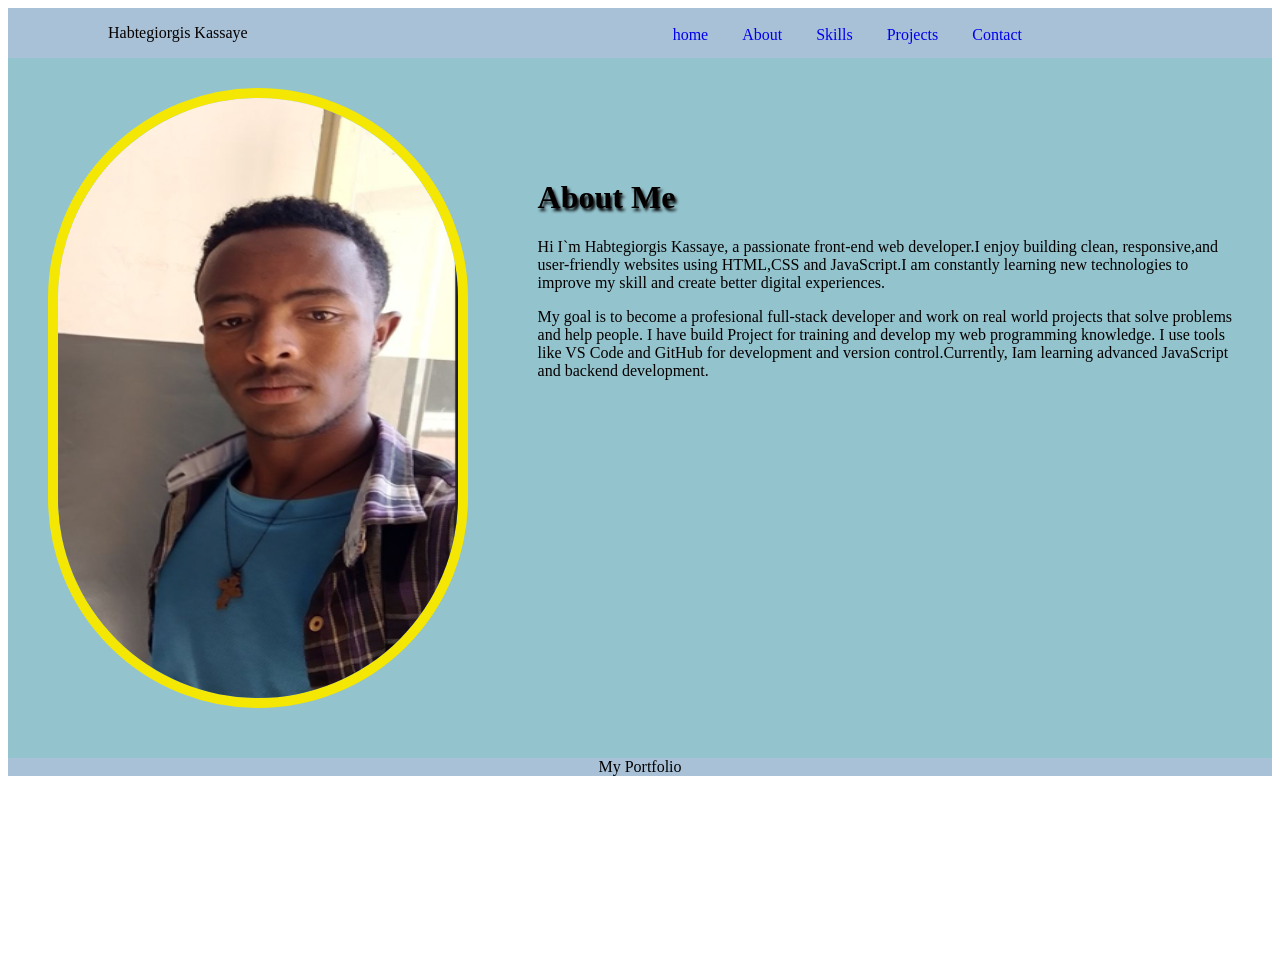
==== about.html @ cf7696b7 "Add files via upload" ====
<!DOCTYPE html>
<html lang="en">
<head>
    <meta charset="UTF-8">
    <meta name="viewport" content="width=device-width, initial-scale=1.0">
    <title>About</title>
    <link rel="stylesheet" href="style.css">
    <link rel="stylesheet" href="allstyle.css">
</head>
<body>
    <div class="head">
            <p>Habtegiorgis Kassaye</p>
            <div class="links">
            <a href="index.html">home</a>
            <a href="about.html">About</a>
             <a href="skill.html">Skills</a>
             <a href="project.html">Projects</a>
            <a href="contacl.html">Contact</a>
        </div>
    </div>
    <div class="mainbody">
        <div class="container">
            <div class="sec1" style="width: 40%; margin-top: 10px; margin-left: 20px;">
                <img src="image/habte5.png" alt="my photo" id="myphoto">
            </div>
            <div class="sec2" style="width: 60%; padding-right: 30px;">
                <h1 style="text-shadow: 2px 3px 3px rgb(0, 0, 2);">About Me</h1>
                <p>Hi I`m Habtegiorgis Kassaye, a passionate front-end web developer.I enjoy building clean, responsive,and <br> user-friendly websites using HTML,CSS and JavaScript.I am constantly learning new technologies to improve  my skill and create better digital experiences.</p>
                <p>My goal is to become a profesional full-stack developer and work on real world projects that solve problems and help people. I have build Project for training and develop my web programming knowledge. I use tools like VS Code and GitHub for development and version control.Currently, Iam learning advanced JavaScript and backend development.</p>
            </div>
        </div>
    </div>
    <div class="footer">My Portfolio</div>
</body>
</html>
---- style.css ----
.head{
    background-color: rgb(168, 193, 215);
    text-align: center;
    display: flex;
    justify-content: space-between;
}
.head p{
    margin-left: 100px;
}
.links{
    margin-top: 18px;
   margin-right: 250px;
}
.links a{
    margin-left: 30px;
    text-decoration: none;
}
.mainbody{
    height: 700px;
    background-color: rgb(147, 195, 205);
}
.footer{
    background-color: rgb(168, 193, 215);
    text-align: center;
}
.container{
    display: flex;
    height: 100vh;
}
.sec1{
    margin-top: 100px;
    width: 50%;
    padding: 20px;
}
.sec2{
    margin-top: 100px;
    width: 50%; 
    padding: 0px;
}
.sec2 img{
    border: 3px solid rgb(13, 84, 236);
    border-radius: 50%;
    height: 400px;
    width: 400px;
}
.sec1 h4, h1, h2, p{
    color: rgb(5, 0, 0);
}
---- allstyle.css ----
#myphoto{
    height: 600px;
    width: 400px;
    border-radius: 1500px;
    border-style: double;
    border: 10px solid rgb(243, 231, 3);
}
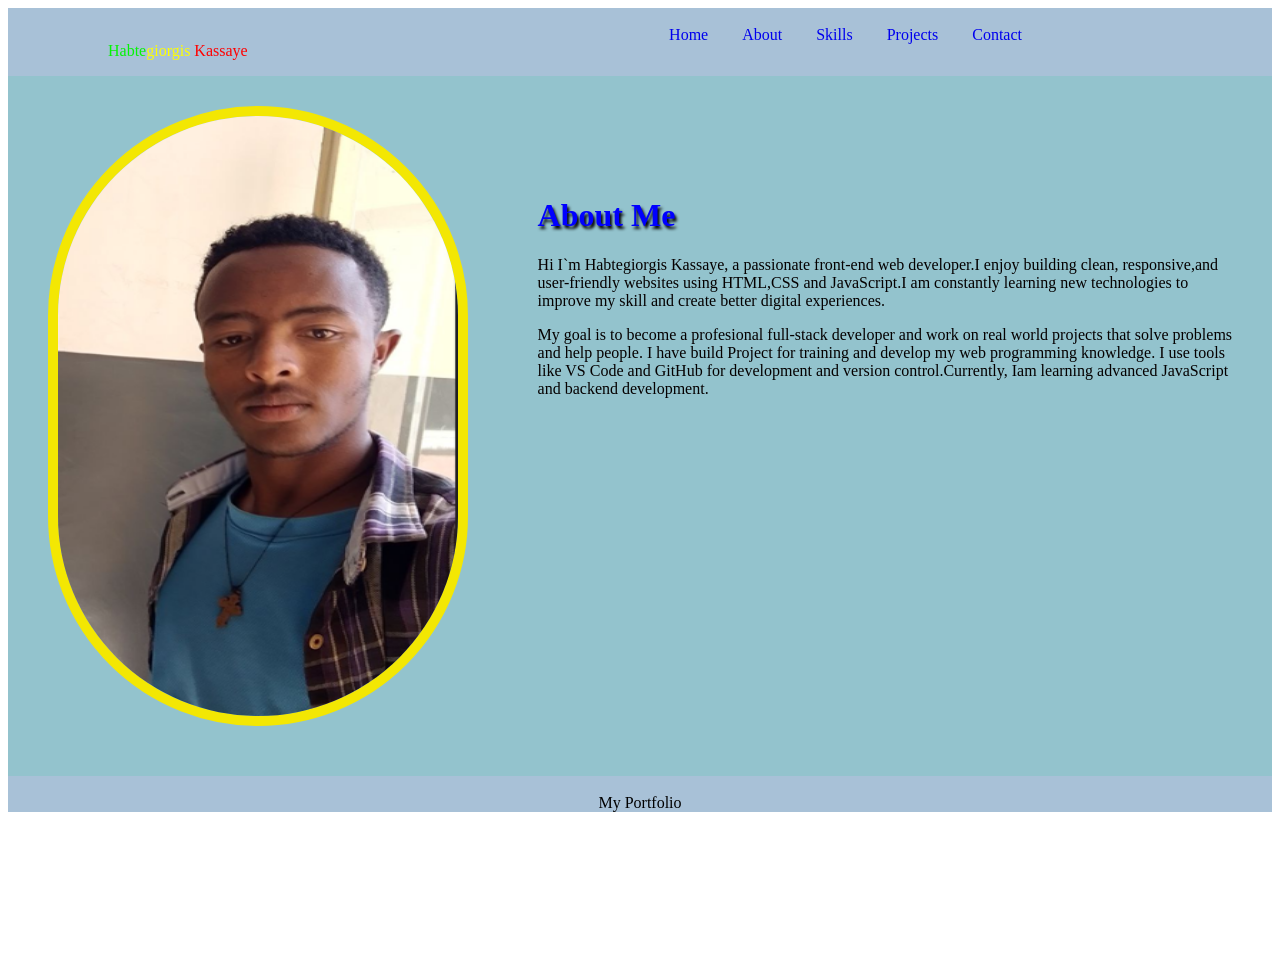
==== commit b73a56e3: "Update about.html" ====
--- a/about.html
+++ b/about.html
@@ -9,9 +9,11 @@
 </head>
 <body>
     <div class="head">
-            <p>Habtegiorgis Kassaye</p>
+            <div class="logos">
+                <img src="image/my logo.jpg" alt="">
+                <p><label class="aa" style="color: rgb(5, 243, 5);">Habte</label><label style="color: yellow;" class="bb">giorgis</label><label style="color: red;" class="cc">&nbsp;Kassaye</label></p></div>
             <div class="links">
-            <a href="index.html">home</a>
+            <a href="index.html">Home</a>
             <a href="about.html">About</a>
              <a href="skill.html">Skills</a>
              <a href="project.html">Projects</a>
@@ -24,12 +26,12 @@
                 <img src="image/habte5.png" alt="my photo" id="myphoto">
             </div>
             <div class="sec2" style="width: 60%; padding-right: 30px;">
-                <h1 style="text-shadow: 2px 3px 3px rgb(0, 0, 2);">About Me</h1>
+                <h1 style="text-shadow: 2px 3px 3px rgb(0, 0, 2); color: blue;">About Me</h1>
                 <p>Hi I`m Habtegiorgis Kassaye, a passionate front-end web developer.I enjoy building clean, responsive,and <br> user-friendly websites using HTML,CSS and JavaScript.I am constantly learning new technologies to improve  my skill and create better digital experiences.</p>
                 <p>My goal is to become a profesional full-stack developer and work on real world projects that solve problems and help people. I have build Project for training and develop my web programming knowledge. I use tools like VS Code and GitHub for development and version control.Currently, Iam learning advanced JavaScript and backend development.</p>
             </div>
         </div>
     </div>
-    <div class="footer">My Portfolio</div>
+    <div class="footer"><br>My Portfolio</div>
 </body>
-</html>+</html>
